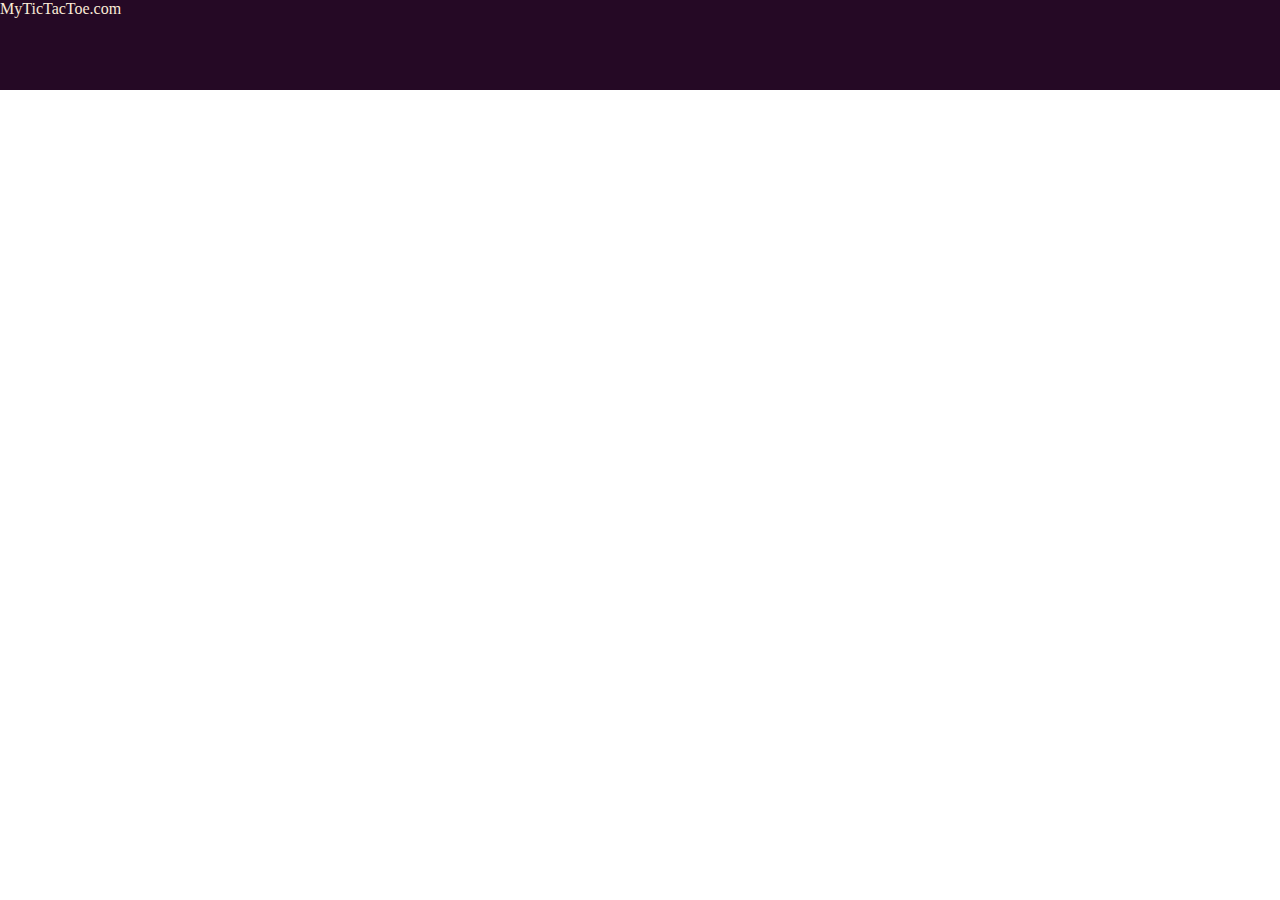
==== tic-tac-toe/index.html @ 0e341e39 "Added Spotify-clone" ====
<html lang="en">
<head>
    <meta charset="UTF-8">
    <meta http-equiv="X-UA-Compatible" content="IE=edge">
    <meta name="viewport" content="width=device-width, initial-scale=1.0">
    <title>Tic- Tac- Toe</title>
    <link rel="stylesheet" href="style.css">
</head>
<body>
    <nav>
        <ul>
            <li>MyTicTacToe.com</li>
        </ul>
    </nav>
    <script src="app.js"></script>
</body>
</html>
---- tic-tac-toe/style.css ----
*{
    margin: 0;
    padding: 0;
}

nav{
    background-color: rgb(37, 9, 37);
    color: antiquewhite;
    height: 90px;
}

nav ul{
    list-style: none;
}
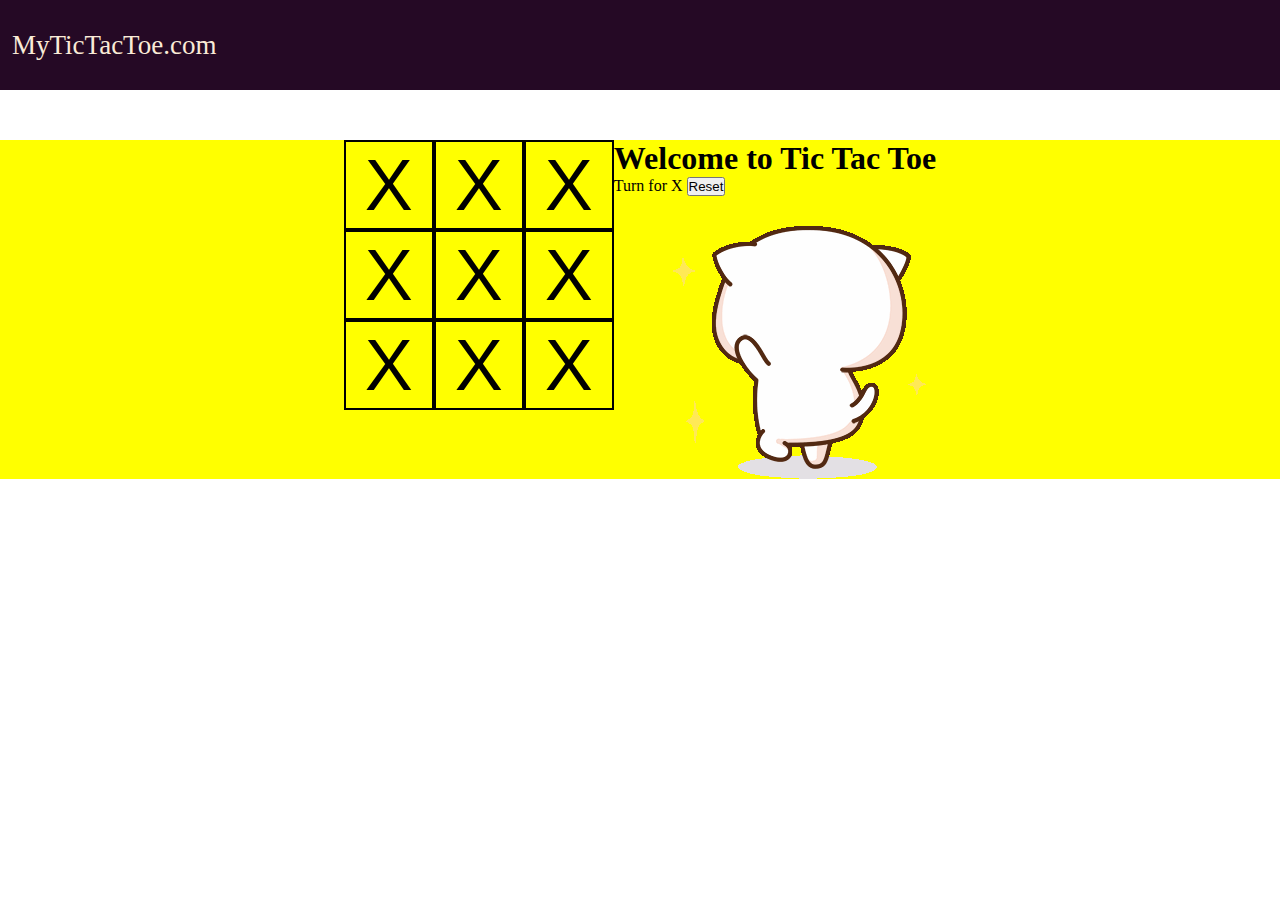
==== commit 6be4bd9b: "Updating HTML & CSS" ====
--- a/tic-tac-toe/index.html
+++ b/tic-tac-toe/index.html
@@ -12,6 +12,49 @@
             <li>MyTicTacToe.com</li>
         </ul>
     </nav>
+
+    <div class="gameContainer">
+        <div class="container">
+            <div class="box">
+                <span class="boxtext">X</span>
+            </div>
+            <div class="box">
+                <span class="boxtext">X</span>
+            </div>
+            <div class="box">
+                <span class="boxtext">X</span>
+            </div>
+            <div class="box">
+                <span class="boxtext">X</span>
+            </div>
+            <div class="box">
+                <span class="boxtext">X</span>
+            </div>
+            <div class="box">
+                <span class="boxtext">X</span>
+            </div>
+            <div class="box">
+                <span class="boxtext">X</span>
+            </div>
+            <div class="box">
+                <span class="boxtext">X</span>
+            </div>
+            <div class="box">
+                <span class="boxtext">X</span>
+            </div>
+        </div>
+        <div class="gameInfo">
+            <h1>Welcome to Tic Tac Toe</h1>
+            <div>
+                <span class="info">Turn for X</span>
+                <button id="reset">Reset</button>
+            </div>
+            <div class="imgbox">
+                <img src="excited.gif" alt="">
+            </div>
+        </div>
+    </div>
+
     <script src="app.js"></script>
 </body>
 </html>--- a/tic-tac-toe/style.css
+++ b/tic-tac-toe/style.css
@@ -7,8 +7,44 @@
     background-color: rgb(37, 9, 37);
     color: antiquewhite;
     height: 90px;
+    font-size: 27px;
+    align-items: center;
+    display: flex;
+    padding: 0 12px;
 }
 
 nav ul{
     list-style: none;
+}
+
+.gameContainer{
+    background-color: yellow;
+    display: flex;
+    justify-content: center;
+    margin-top: 50px;
+}
+
+.container{
+    display: grid;
+    grid-template-rows: repeat(3, 10vh);
+    grid-template-columns: repeat(3, 10vh);
+    font-family: 'Franklin Gothic Medium', 'Arial Narrow', Arial, sans-serif;
+
+}
+
+.box{
+    border: 2px solid black;
+    font-size: 8vh;
+    cursor: pointer;
+    display:flex;
+    justify-content: center;
+    align-items: center;
+}
+
+.box:hover{
+    background-color: rgb(217,180,252);
+}
+
+.gameInfo{
+    
 }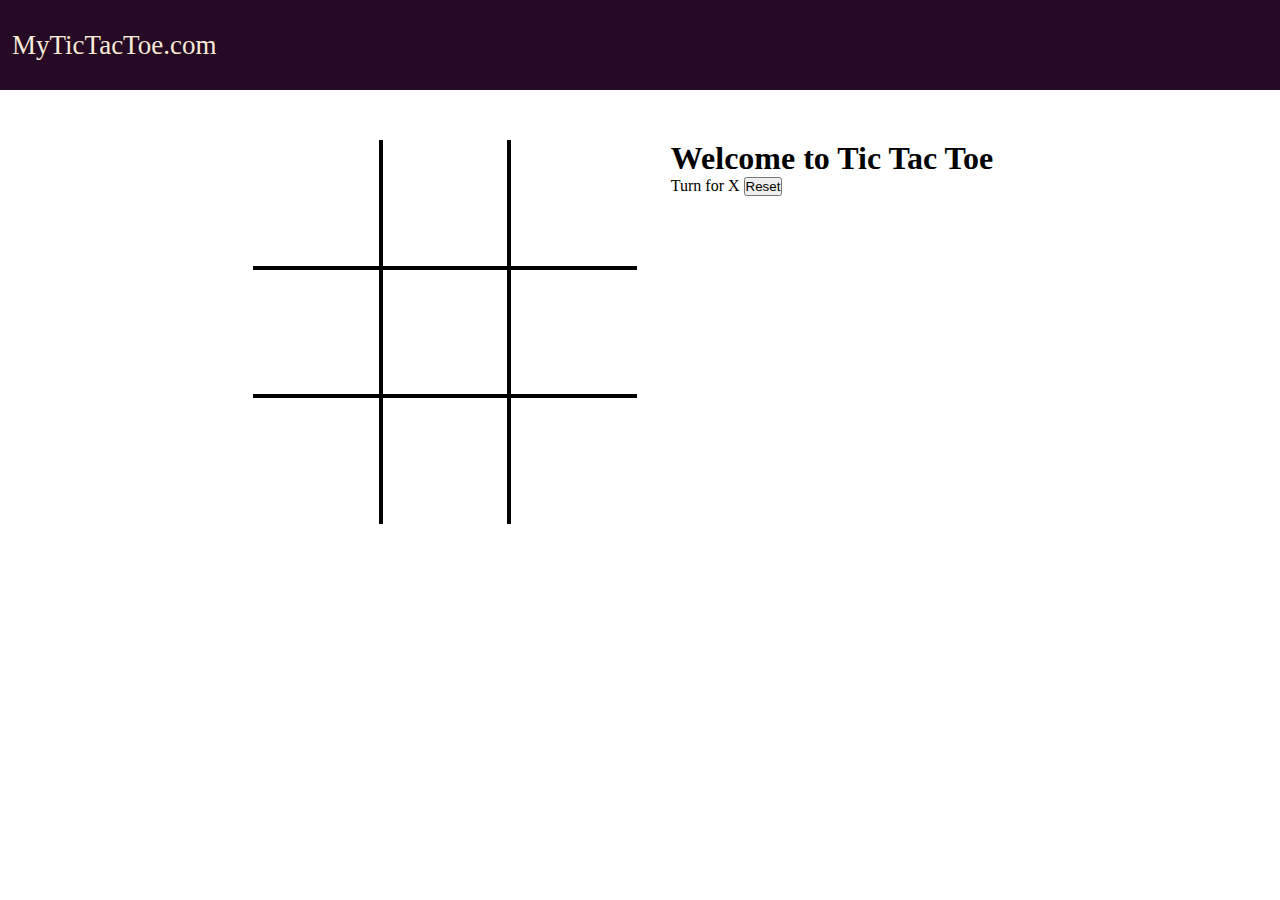
==== commit ca080f8a: "Added JS file" ====
--- a/tic-tac-toe/index.html
+++ b/tic-tac-toe/index.html
@@ -15,32 +15,32 @@
 
     <div class="gameContainer">
         <div class="container">
-            <div class="box">
-                <span class="boxtext">X</span>
+            <div class="box bt-0 bl-0">
+                <span class="boxtext"></span>
+            </div>
+            <div class="box bt-0">
+                <span class="boxtext"></span>
+            </div>
+            <div class="box bt-0 br-0">
+                <span class="boxtext"></span>
+            </div>
+            <div class="box bl-0">
+                <span class="boxtext"></span>
             </div>
             <div class="box">
-                <span class="boxtext">X</span>
+                <span class="boxtext"></span>
             </div>
-            <div class="box">
-                <span class="boxtext">X</span>
+            <div class="box br-0">
+                <span class="boxtext"></span>
             </div>
-            <div class="box">
-                <span class="boxtext">X</span>
+            <div class="box bl-0 bb-0">
+                <span class="boxtext"></span>
             </div>
-            <div class="box">
-                <span class="boxtext">X</span>
+            <div class="box bb-0">
+                <span class="boxtext"></span>
             </div>
-            <div class="box">
-                <span class="boxtext">X</span>
-            </div>
-            <div class="box">
-                <span class="boxtext">X</span>
-            </div>
-            <div class="box">
-                <span class="boxtext">X</span>
-            </div>
-            <div class="box">
-                <span class="boxtext">X</span>
+            <div class="box bb-0 br-0">
+                <span class="boxtext"></span>
             </div>
         </div>
         <div class="gameInfo">
--- a/tic-tac-toe/style.css
+++ b/tic-tac-toe/style.css
@@ -18,7 +18,6 @@
 }
 
 .gameContainer{
-    background-color: yellow;
     display: flex;
     justify-content: center;
     margin-top: 50px;
@@ -26,15 +25,14 @@
 
 .container{
     display: grid;
-    grid-template-rows: repeat(3, 10vh);
-    grid-template-columns: repeat(3, 10vh);
+    grid-template-rows: repeat(3, 10vw);
+    grid-template-columns: repeat(3, 10vw);
     font-family: 'Franklin Gothic Medium', 'Arial Narrow', Arial, sans-serif;
-
 }
 
 .box{
     border: 2px solid black;
-    font-size: 8vh;
+    font-size: 8vw;
     cursor: pointer;
     display:flex;
     justify-content: center;
@@ -42,9 +40,29 @@
 }
 
 .box:hover{
-    background-color: rgb(217,180,252);
+    background-color: rgb(242,234,252);
 }
 
 .gameInfo{
-    
+    padding: 0 34px;
+}
+
+.imgbox img{
+    display: none;
+}
+
+.bt-0{
+    border-top: 0;
+}
+
+.br-0{
+    border-right: 0;
+}
+
+.bl-0{
+    border-left: 0;
+}
+
+.bb-0{
+    border-bottom: 0;
 }